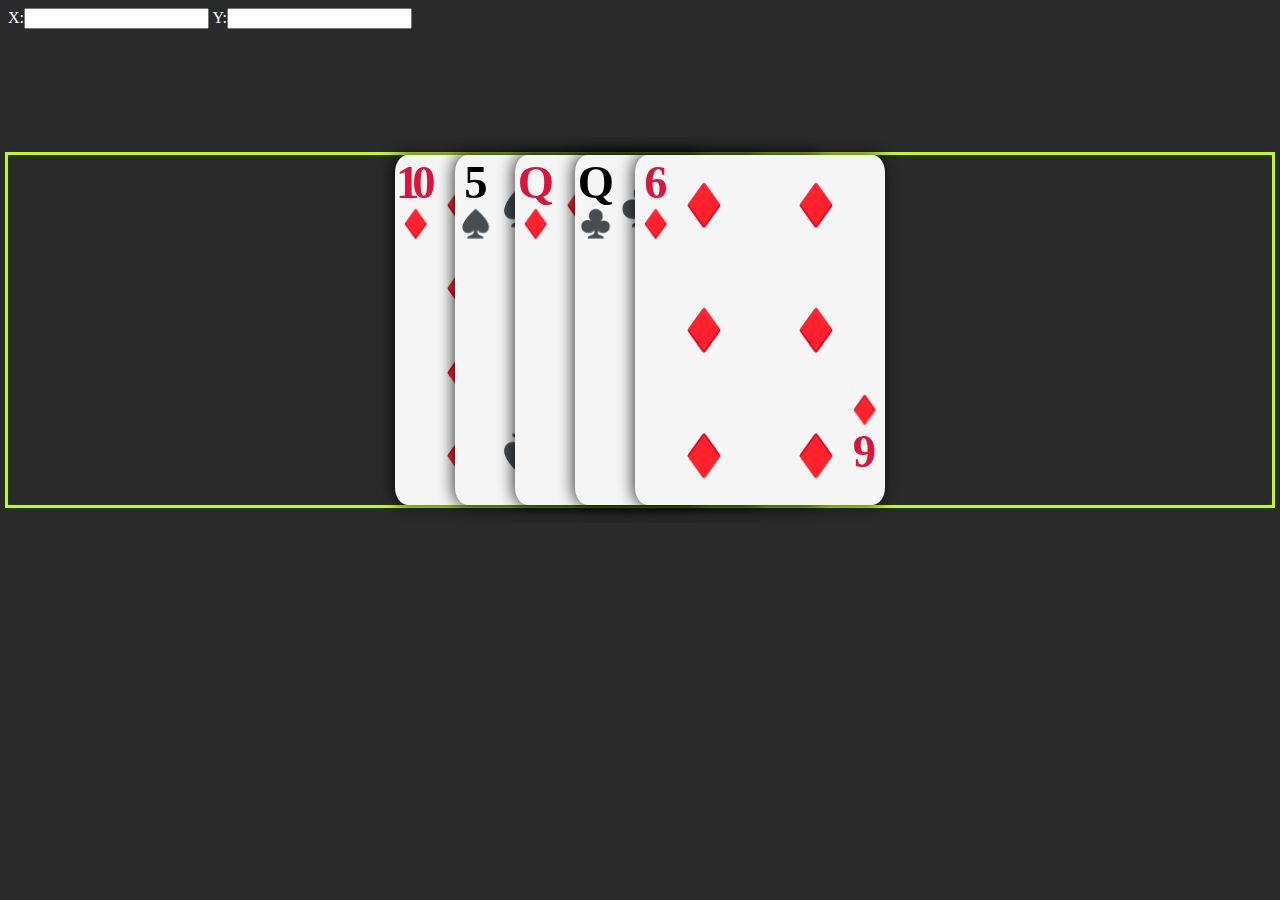
==== index.html @ f17bc117 "Update index.html" ====
<!DOCTYPE html>
<html lang="en">
<head>
    <meta charset="UTF-8">
    <meta name="viewport" content="width=device-width, initial-scale=1.0">
    <title>♠️♣️CARDS♥️♦️</title>
</head>
    X:<input type="text" id="x">  Y:<input type="text" id="y">
    <div id="game" style="user-select: none;">
        <div class="outer-card draggable prototype">
            <div class="inner-card flippable">
                <div class="front-face">
                    <span class="number top">A</span>
                    <span class="suit top"></span>
                    <span class="card-display">
                        <span class="column left"></span>
                        <span class="column middle"></span>
                        <span class="column right"></span>
                    </span>
                    <span class="suit bot"></span>
                    <span class="number bot">A</span>
                </div>
                <div class="back-face">
                    <span class="card-back-display">CARD</span>
                </div>
            </div>
        </div>
        <div class="hand"></div>
    </div>
<script type="text/javascript">
    var game = document.getElementById('game');
    const protoSuit = document.createElement('span');
    protoSuit.classList.add('suit');
    const protoCard = game.querySelector('.outer-card'); //GET THE PROTOTYPE ELEMENT
    const cardData = {
        numbers : ['A','2','3','4','5','6','7','8','9','10','J','Q','K'],
        suits : ['♠️','♣️','♥️','♦️'],
        get randomNumber(){
            return getRandomFromArr(this.numbers);
        },
        get randomSuit(){
            return getRandomFromArr(this.suits);
        },
    };
    function Card(suit, number){
        this.suit = suit; this.number = number;
    }
    function createCard(number = cardData.randomNumber, suit = cardData.randomSuit){
        let clone = protoCard.cloneNode(true);
        clone.classList.remove('prototype');
        clone._number_ = number;
        clone._suit_ = suit;
        clone._cardDisplay_= clone.querySelector('.card-display');
        clone._cardCanvases_=clone.querySelectorAll('.card-canvas'); //FLIP USING CSS
        let leftCol = clone._cardDisplay_.querySelector('.column.left');
        let midCol = clone._cardDisplay_.querySelector('.column.middle');
        let rightCol = clone._cardDisplay_.querySelector('.column.right');
        //CREATE SUIT OBJECT BASE ON NUMBERS HERE
        let appendSuits=(l,m,r)=>{//ADD SUIT TO COLUMNS
            for(let i=0; i<l; i++){
                leftCol.appendChild(protoSuit.cloneNode());
            }
            for(let i=0; i<m; i++){
                midCol.appendChild(protoSuit.cloneNode());
            }
            for(let i=0; i<r; i++){
                rightCol.appendChild(protoSuit.cloneNode());
            }
            rotateBotSuits();
        }
        let rotateBotSuits=()=>{
            [leftCol, midCol, rightCol].forEach(innerArr=>{
                let botHalfCount = Math.floor(innerArr.children.length/2);
                let slicePos = innerArr.children.length - botHalfCount;
                let botHalf = [...innerArr.children].slice(slicePos);
                [...botHalf].forEach(suit=>{suit.style.transform = 'rotate(180deg)'});
            });
        }
        let hideSuit=(col, index)=>{
            col.children[index].style.visibility ='hidden';
        }
        switch (clone._number_){
            case 'A':appendSuits(0,1,0);break;
            case '2':appendSuits(0,2,0);break;
            case '3':appendSuits(0,3,0);break;
            case '4':appendSuits(2,0,2);break;
            case '5':appendSuits(2,1,2);break;
            case '6':appendSuits(3,0,3);break;
            case '7':appendSuits(3,2,3); hideSuit(midCol, 1); break;
            case '8':appendSuits(3,2,3);break;
            case '9':appendSuits(4,1,4);break;
            case '10':appendSuits(4,2,4);break;
            case 'J': case 'Q': case 'K':
                appendSuits(2,0,2);
                hideSuit(leftCol, 1);
                hideSuit(rightCol, 0);
                break;
        }
        [...clone.querySelectorAll('.number')].forEach(element=>{element.innerHTML = number;});
        [...clone.querySelectorAll('.suit')].forEach(element=>{element.innerHTML = suit;});

        clone.style.color = ['♥️','♦️'].includes(clone._suit_) ? 'crimson' : 'black';
        
        return clone;
    }
    
    //WHEN PAGE FINISH LOADING //PROBABLY WANT TO USE DEFERED ON THE SCRIPT INSTEAD

    window.onload = function(){
       for(let i =0; i<5; i++){
             let hand = game.querySelector('.hand');//TEST
             hand.appendChild(createCard()); //TEST
            //game.appendChild(createCard());
       }
        //game.appendChild(createCard());
       getDraggables();
    };
    //
    //UTIL
    //
    let draggables = [];
    function getDraggables(){
        draggables = document.querySelectorAll('.draggable');
        [...draggables].forEach(element=>{
            element.addEventListener('mousedown', startDrag);
        });

        function startDrag(e){
            let dragTarget= e.target.closest('.draggable');
            // console.log([dragTarget, 'START DRAG']);
            dragTarget.style.position = 'absolute';
            game.appendChild(dragTarget);
            let posX;
            let posY;
            let updatePos = ()=>{
                posX = e.pageX-dragTarget.offsetWidth/2;
                posY = e.pageY-game.offsetHeight-dragTarget.offsetHeight+50; //50 is the select anim
                dragTarget.style.transform = `translate(${posX}px, ${posY}px)`;
            }
            updatePos(); 
            let onDrag = (e)=>{
                posX = e.pageX-dragTarget.offsetWidth/2; //250 //750
                posY = e.pageY-game.offsetHeight-dragTarget.offsetHeight+50; //50 is the select anim
                dragTarget.style.transform = `translate(${posX}px, ${posY}px)`;
                //debug
                let rect = dragTarget.getBoundingClientRect();
                document.getElementById('x').value = rect.left;
                document.getElementById('y').value = rect.top;
            }
            document.addEventListener('mousemove', onDrag);
            document.addEventListener('mouseup', e=>{
                // dragTarget.style.position = 'relative';
                document.removeEventListener('mousemove', onDrag)
           });
        }
    }
    function getRandomFromArr(arr){
        let i = Math.floor(Math.random() * arr.length);
        return arr[i];
    }

</script>
<style>
    :root{/*dark theme*/
        background-color: rgb(42, 42, 42);
        color: azure;
    }
    .suit{/*CONSISTENT EMOJI FONT FOR ALL PLATFORMS?*/
        font-family: "Segoe UI Emoji";
    }
    #game .hand{
        outline: rgb(189, 255, 8) 3px solid;
        display: flex;
        justify-content: center;
        box-sizing:border-box;
        height: 350px;
        margin-top: 10%;/*HAND AT THE BOTTOM*/
    }
    /* .outer-card{/*DEBUG*/
       /* background-color:rgb(64, 0, 255); */
    /*} */
    #game .hand .outer-card:not(:active){
        /*FOR CARD HAND EFFECT*/
        margin-right: -95px;
        margin-left: -95px;
    }
    #game .outer-card:hover{ /*ON MOUSE HOVER SELECT PULL OUT CARD*/
        margin-top: -50px;
    }
    #game .flippable:active{ /*ON MOUSE DOWN FLIPPING CARD ANIMATION*/
        transform: rotateY(180deg);
        z-index: 5;
        margin: 0px;
    }
    .front-face, .back-face{
        width:inherit;
        height:inherit;
        position: absolute;/*MAKES POSITION STAYS IN PLACE*/
        backface-visibility: hidden;
        text-align: center;
        border-radius: 5%;
        perspective: 4000px; /*DETERMINES FORESHORTENING*/
        box-sizing: border-box; /*MAKES BORDER STARTS IN BOX, RATHER OUTSIDE BOX*/
        border-radius: 5%;
        box-shadow:-2px 0px 15px rgba(0, 0, 0, 0.741);
    }
    #game .outer-card{
        /*ANIMATION*/
        transition: margin-top 0.3s; /*non-flips*/
        /*CARD SIZE*/
        width:250px;
        height:350px;
    }
    #game .inner-card{/*inner*/
        /*ANIMATION*/
        transition: transform 0.5s; /*flips*/
        position: relative;
        transform-style: preserve-3d;

        width: inherit;
        height: inherit;
    }
    #game .inner-card>.back-face{/*STYLES FOR CARD BACK*/
        transform: rotateY(180deg);
        
        border: 15px solid whitesmoke;
        background-color: whitesmoke;
        display: flex;
        justify-content: center;
        align-items: center;
    }
    #game .inner-card>.back-face .card-back-display{
        background-color: rgb(34, 48, 118);
        color: whitesmoke;
        height: 100%;
        width: 100%;
        border-radius: 5%;
        
    }
    #game .inner-card>.front-face{
        background-color: whitesmoke;
        display: grid;
        grid-template-rows: repeat(3, 1fr) repeat(2, 3.5fr) repeat(3, 1fr);
        grid-template-columns: 1fr 4fr 1fr;
        text-align: center;
    }
    #game .inner-card .card-display{
        width: 100%;
        height: 100%;
        grid-row: 2/8;
        grid-column: 2/3;
        /*background-color: rgba(137, 43, 226, 0.201); DEBUG*/
        justify-content: center;
        display: flex;
        flex-direction: row;
        grid-template-rows: repeat(8, 1fr);
        grid-template-columns: repeat(3, 1fr);
    }
    #game .inner-card .card-display .column{/*PARENT OF MIDDLE SUIT*/
        flex: 1; /*keep column size equal*/
        display: flex; /*suits are flex items*/
        flex-direction: column;
        align-items: center;
        justify-content: center; /*PUT CHILD ELEMENT IN VERTICAL CENTER*/
        /*width: 0px; NO CLUE WHY, STOPS ROTATED SUITS FROM BREAKING*/
        /*white-space: nowrap;/*NOT NEEDED, ONLY ONE LETTER*/
        /*text-align: center; /*NOT NEEDED, DOESN'T WORK FOR INITIAL SPACING*/
        /* outline:rgb(0, 139, 35) 3px solid; */
    }
    #game .inner-card .card-display .column .suit{/*DISPLAYED MIDDLE SUITS*/
        position: relative;
        flex : 0 !important;
        display: block;
        margin: auto;
        font-size : 30pt; /*SUIT SIZE*/
        /* MANUALLY SET KEEP SUIT CENTERED, WILL BREAK IF FONT-SIZE CHANGED
        ** NOT PIXEL PERFECT, BUT GOOD ENOUGH 
        ** NO WAY TO CENTER TEXT WITH ANCHOR IN MIDDLE OF LETTER
        ** CAN TRY USING CANVASCONTEXT.MEASURETEXT() 
        */
        /*margin-left: -.165em;*/ 
    }
    #game .inner-card .card-display .column:not(.middle) :first-child{
        margin-top: 0%;
    }
    #game .inner-card .card-display .column:not(.middle) :last-child{
        margin-bottom: 0%;
    }
    #game .inner-card .suit.mid{
        /* outline:rgb(0, 139, 35) 3px solid; */
        width: 100%;
        height: 100%;
    }
    #game .inner-card .suit.top{
        font-size : 20pt;
        transform: rotate(0deg);
        grid-row: 3/4;
        grid-column: 1/2;
    }
    #game .inner-card .suit.bot{
        font-size : 20pt;
        transform: rotateX(180deg);
        grid-row: 5/6;
        grid-column: 3/4;
    }
    #game .inner-card .number{
        width: 100%;
        height: 100%;
        text-align: center;
        letter-spacing:-.15em;
        font-size : 35pt;
        font-weight: bold;
        display: block;
        /* outline:rgb(139, 2, 0) 3px solid;  */
    }
    #game .inner-card .number.top{
        transform: rotate(0deg);
        grid-row: 1/3;
        grid-column: 1/2;
        margin-left:-0.075em;
    }
    #game .inner-card .number.bot{
        transform: rotate(180deg);
        grid-row: 6/8;
        grid-column: 3/4;
        margin-left:0.075em;
    }
    #game .prototype{
        display: none !important;
    }
    /*#game .card :nth-child(even){
        background-color: rgb(236, 140, 22);
    }*/
</style>
</html>
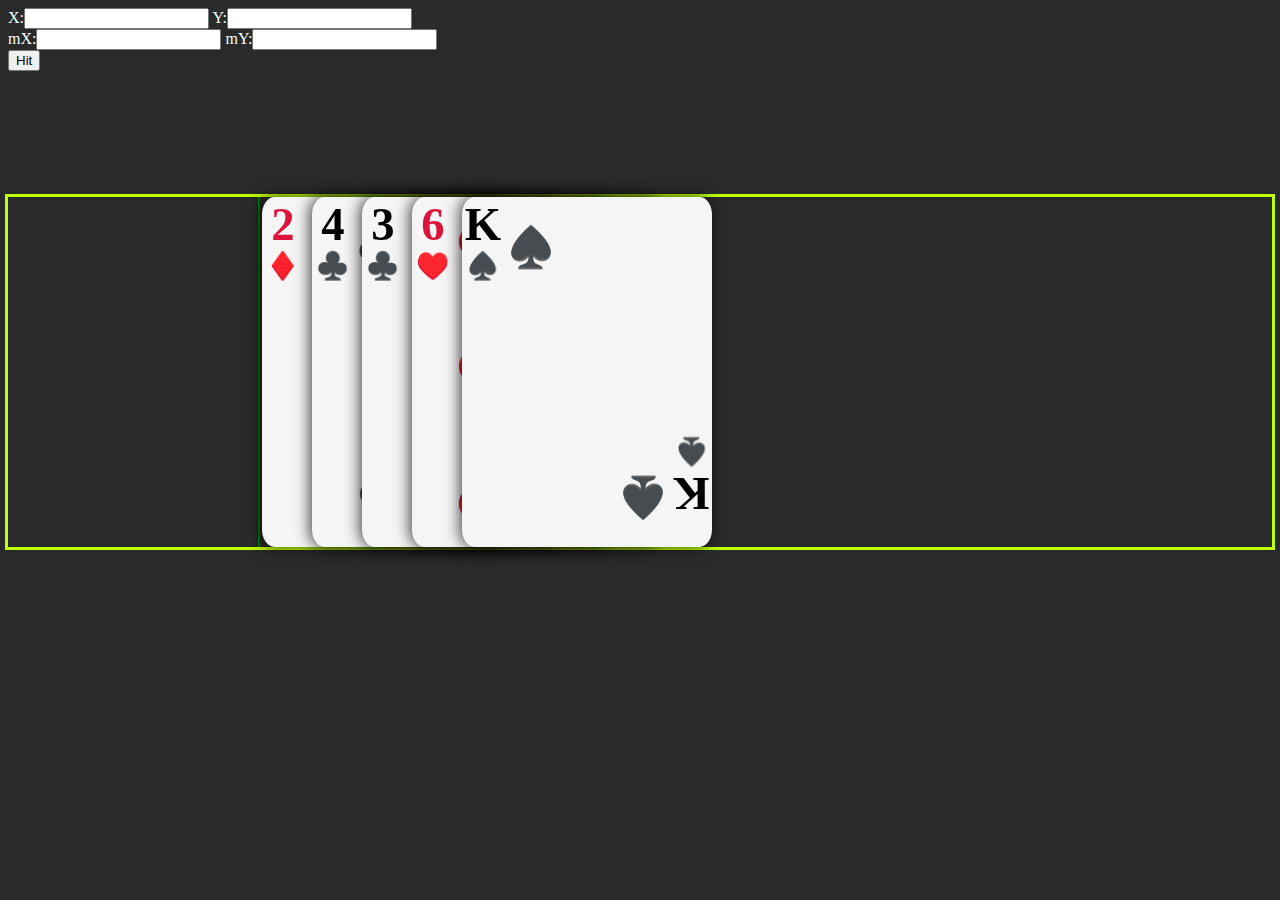
==== commit 171cdc25: "Update index.html" ====
--- a/index.html
+++ b/index.html
@@ -5,28 +5,40 @@
     <meta name="viewport" content="width=device-width, initial-scale=1.0">
     <title>♠️♣️CARDS♥️♦️</title>
 </head>
-    X:<input type="text" id="x">  Y:<input type="text" id="y">
-    <div id="game" style="user-select: none;">
-        <div class="outer-card draggable prototype">
-            <div class="inner-card flippable">
-                <div class="front-face">
-                    <span class="number top">A</span>
-                    <span class="suit top"></span>
-                    <span class="card-display">
-                        <span class="column left"></span>
-                        <span class="column middle"></span>
-                        <span class="column right"></span>
-                    </span>
-                    <span class="suit bot"></span>
-                    <span class="number bot">A</span>
-                </div>
-                <div class="back-face">
-                    <span class="card-back-display">CARD</span>
-                </div>
+    X:<input type="text" id="x">  Y:<input type="text" id="y"> <br>
+    mX:<input type="text" id="mx">  mY:<input type="text" id="my"> <br>
+    <button type="button" onmousedown="popCardFromDeck()">Hit</button>
+    <div id="game" style="user-select: NONE;">
+            <div class="outer-card draggable prototype" lock="false">
+                <div class="inner-card flippable">
+                    <div class="front-face">
+                        <span class="number top">A</span>
+                        <span class="suit top"></span>
+                        <span class="card-display">
+                            <span class="column left"></span>
+                            <span class="column MIDDLE"></span>
+                            <span class="column right"></span>
+                        </span><!--end card-display-->
+                        <span class="suit bot"></span>
+                        <span class="number bot">A</span>
+                    </div><!--end front-face-->
+                    <div class="back-face">
+                        <span class="card-back-display">CARD</span>
+                    </div><!--end back-face-->
+                </div><!--end inner-card-->
+            </div><!--end outer-card-->
+        <div class="hand slot" capacity=-1 lock=false id="player-hand">
+            <div class="slot-start draggable" lock="true" style=
+                "width: 250px;
+                height: 350px;
+                margin-right: 0px;
+                outline: green solid 2px;
+                visibility: visible;
+                display: inline-block;
+                "> <!--for inserting left most card-->
             </div>
         </div>
-        <div class="hand"></div>
-    </div>
+    </div><!--end #game-->
 <script type="text/javascript">
     var game = document.getElementById('game');
     const protoSuit = document.createElement('span');
@@ -35,16 +47,10 @@
     const cardData = {
         numbers : ['A','2','3','4','5','6','7','8','9','10','J','Q','K'],
         suits : ['♠️','♣️','♥️','♦️'],
-        get randomNumber(){
-            return getRandomFromArr(this.numbers);
-        },
-        get randomSuit(){
-            return getRandomFromArr(this.suits);
-        },
+        get randomNumber(){return getRandomFromArr(this.numbers);},
+        get randomSuit(){return getRandomFromArr(this.suits);},
     };
-    function Card(suit, number){
-        this.suit = suit; this.number = number;
-    }
+    function Card(suit, number){this.suit = suit; this.number = number;}
     function createCard(number = cardData.randomNumber, suit = cardData.randomSuit){
         let clone = protoCard.cloneNode(true);
         clone.classList.remove('prototype');
@@ -53,19 +59,13 @@
         clone._cardDisplay_= clone.querySelector('.card-display');
         clone._cardCanvases_=clone.querySelectorAll('.card-canvas'); //FLIP USING CSS
         let leftCol = clone._cardDisplay_.querySelector('.column.left');
-        let midCol = clone._cardDisplay_.querySelector('.column.middle');
+        let midCol = clone._cardDisplay_.querySelector('.column.MIDDLE');
         let rightCol = clone._cardDisplay_.querySelector('.column.right');
         //CREATE SUIT OBJECT BASE ON NUMBERS HERE
         let appendSuits=(l,m,r)=>{//ADD SUIT TO COLUMNS
-            for(let i=0; i<l; i++){
-                leftCol.appendChild(protoSuit.cloneNode());
-            }
-            for(let i=0; i<m; i++){
-                midCol.appendChild(protoSuit.cloneNode());
-            }
-            for(let i=0; i<r; i++){
-                rightCol.appendChild(protoSuit.cloneNode());
-            }
+            for(let i=0; i<l; i++){leftCol.appendChild(protoSuit.cloneNode());}
+            for(let i=0; i<m; i++){midCol.appendChild(protoSuit.cloneNode());}
+            for(let i=0; i<r; i++){rightCol.appendChild(protoSuit.cloneNode());}
             rotateBotSuits();
         }
         let rotateBotSuits=()=>{
@@ -98,14 +98,43 @@
         }
         [...clone.querySelectorAll('.number')].forEach(element=>{element.innerHTML = number;});
         [...clone.querySelectorAll('.suit')].forEach(element=>{element.innerHTML = suit;});
-
         clone.style.color = ['♥️','♦️'].includes(clone._suit_) ? 'crimson' : 'black';
-        
         return clone;
     }
-    
+    function popCardFromDeck(){//TEST
+        //testing for now
+       let newCard = createCard();
+       game.appendChild(newCard);
+       newCard.style.left = '1400px';
+       newCard.style.top = '0px';
+       newCard.style.position='fixed';
+       newCard.style.transition='left 1s, top 1s, margin 1s';
+
+       //GETTING OFFSET HERE
+       var hand = document.getElementById('player-hand');
+       var lastChildRect = [...hand.children].pop().getBoundingClientRect();
+
+       //TARGET
+       var xOffset = lastChildRect.right - 200; //MAGIC NUMBER FROM CSS
+       var yOffset = lastChildRect.top;
+
+       //GO TO TARGET AFTER TIMEOUT
+       setTimeout(()=>{
+        newCard.style.left = `${xOffset}px`;
+        newCard.style.top = `${yOffset}px`;
+       },1);
+
+      //use transistion end instead
+      //APPEND and reset values
+        setTimeout(()=>{
+            console.log('frame called');
+            hand.appendChild(newCard)
+            newCard.style.left = `${0}px`;
+            newCard.style.top = `${0}px`;
+            newCard.style.position='relative';
+        },1000);
+    }
     //WHEN PAGE FINISH LOADING //PROBABLY WANT TO USE DEFERED ON THE SCRIPT INSTEAD
-
     window.onload = function(){
        for(let i =0; i<5; i++){
              let hand = game.querySelector('.hand');//TEST
@@ -114,51 +143,211 @@
        }
         //game.appendChild(createCard());
        getDraggables();
+       getSlots();
     };
+    //
+    //CARD DRAGGABLE LOGIC
+    //
+    //TODO: CLEAN UP CODE
+    //startRightSibling and hoverRightSibling can be one
+    //repitition in end transition
+    //fix bug where startRightSibling margin is called when appending to right most
+    //use enum state
+    var draggables = [];
+    function getDraggables(){//TODO RENAME, AND SPLIT SETTING LOGIC
+        draggables = document.querySelectorAll('.draggable');
+        [...draggables].forEach(element=>{element.addEventListener('mousedown', startDrag)});
+        function startDrag(startEvent){ //MOUSE DOWN EVENT
+            const DRAG_TARGET = startEvent.target.closest('.draggable');
+            if(DRAG_TARGET.getAttribute('lock') === "true") return; //IF LOCKED RETURN
+            if(game.getAttribute('transitioning') === "true") return; //OPTIONAL
+
+            let _startSlot = startEvent.target.closest('.slot');
+            if(!_startSlot) return; //THIS ALSO PREVENT SPAM CLICK
+
+            //let dragStartTargetRightSibling = getNeighborElementsInParent(DRAG_TARGET, _startSlot).rightNextdoor;
+            
+
+            ///////////////////////////////////////////////////////////
+            //set game attribute, remove dragging class, set transition
+            game.setAttribute('drag-active', true);
+            DRAG_TARGET.classList.add('dragging');
+            DRAG_TARGET.style.transition = 'left 0s, top 0s, margin 1s';
+            ///////////////////////////////////////////////////////////
+
+            const DRAG_START = {//remember origin, child index
+                MOUSE_POS: {x: startEvent.pageX, y: startEvent.pageY},
+                POS: {x: DRAG_TARGET.getBoundingClientRect().x, y: DRAG_TARGET.getBoundingClientRect().y},
+                INDEX: [..._startSlot.children].indexOf(DRAG_TARGET),
+                SLOT: _startSlot,
+                startRightSibling: getNeighborElementsInParent(DRAG_TARGET, _startSlot).rightNextdoor
+            };
+            //BREAKS TRANSITION , SINCE THEY ARE GETTING BOUNDING BOX IN MID TRANSITION
+            // if(DRAG_START.startRightSibling){ 
+            //     DRAG_START.startRightSibling.style.transition = 'left 0s, top 0s, margin 0s';
+            //     DRAG_START.startRightSibling.style.marginLeft = '50px';
+            //     //RESET ON RELEASE
+            // }
+            DRAG_TARGET.style.marginLeft = '0px';
+            document.addEventListener('mousemove', onDrag);
+            document.addEventListener('mouseup', releaseDrag);
+            DRAG_TARGET.style.position = 'fixed';
+            game.appendChild(DRAG_TARGET);
+            requestAnimationFrame(()=>{onDrag(startEvent)});
+            function onDrag(event){
+                let _mousePosDelta = {
+                    x: event.pageX - DRAG_START.MOUSE_POS.x, 
+                    y: event.pageY - DRAG_START.MOUSE_POS.y
+                }
+                let followPos = {
+                    x: DRAG_START.POS.x + _mousePosDelta.x,
+                    y: DRAG_START.POS.y + _mousePosDelta.y
+                };
+                //follow mouse
+                DRAG_TARGET.style.left = `${followPos.x}px`;
+                DRAG_TARGET.style.top = `${followPos.y}px`;
+                
+                //OPTIONAL, BLOCKS GAME TO BE ABLE TO START ANOTHER TRANSITION, USE IF BUGGY
+                if(followPos.x!==DRAG_START.POS.x||followPos.y!==DRAG_START.POS.y)
+                    game.setAttribute('transitioning', true);
+                else {game.setAttribute('transitioning', false);}
+            } 
+            function releaseDrag(releaseEvent){
+                const RELEASE_STATE = {LEFT_MOST: 0, MIDDLE: 1, RIGHT_MOST: 2, NONE: 3};
+
+                //BREAKS TRANSITION , SINCE THEY ARE GETTING BOUNDING BOX IN MID TRANSITION
+                // DRAG_START.startRightSibling.style.transition = 'left 0s, top 0s, margin 1s';
+                // DRAG_START.startRightSibling.style.marginLeft = '0px'
+
+                ///////////////////////////////////////////////////////////
+                //set game attribute, remove dragging class, set transition
+                game.setAttribute('drag-active', false);//FOR CSS TO USE THE RIGHT STYLES
+                DRAG_TARGET.classList.remove('dragging'); 
+                DRAG_TARGET.style.transition = 'left 1s, top 1s, margin 1s';
+                ///////////////////////////////////////////////////////////
+
+                document.removeEventListener('mousemove', onDrag);
+                let _activeSlot = game.querySelector('.active-slot') ?? DRAG_START.SLOT;
+                const ACTIVE_SLOT = {
+                    SLOT: _activeSlot,
+                    HOVERED_SIBLING :  _activeSlot ? _activeSlot.querySelector('.draggable:hover:not(.dragging)'): null,
+                    LEFT_MOST_SIBLING: _activeSlot ? [..._activeSlot.children][0] : null,
+                    RIGHT_MOST_SIBLING: _activeSlot ? [..._activeSlot.children].pop() : null,
+                }
+                //MOVE TO UTIL TODO
+                function isSlotStart(element){return element && element.classList.contains('slot-start');}
+                let releaseState = (()=>{ //Immediate Invoke, get releaseState
+                    if(!ACTIVE_SLOT.SLOT) return RELEASE_STATE.NONE;
+                    if(ACTIVE_SLOT.HOVERED_SIBLING && ACTIVE_SLOT.HOVERED_SIBLING === ACTIVE_SLOT.LEFT_MOST_SIBLING) return RELEASE_STATE.LEFT_MOST;
+                    if(ACTIVE_SLOT.HOVERED_SIBLING && ACTIVE_SLOT.HOVERED_SIBLING !== ACTIVE_SLOT.RIGHT_MOST_SIBLING) return RELEASE_STATE.MIDDLE;
+                    return RELEASE_STATE.RIGHT_MOST;
+                })();//Immediate Invoke ENDS
+                let _targetPos = {}; //ENDING POSITION
+                switch (releaseState){ //BREAKS TRANSITION , SINCE THEY ARE GETTING BOUNDING BOX IN MID TRANSITION
+                    case RELEASE_STATE.NONE:
+                        _targetPos = {
+                            x: DRAG_START.POS.x, 
+                            y: DRAG_START.POS.y, 
+                            rightSibling: [...DRAG_START.SLOT.children][DRAG_START.INDEX],
+                            leftSibling: [...DRAG_START.SLOT.children][DRAG_START.INDEX-1]
+                        };
+                    break;
+                    case RELEASE_STATE.LEFT_MOST:
+                        var targetRect = ACTIVE_SLOT.HOVERED_SIBLING.getBoundingClientRect();
+                        _targetPos = {
+                            x: targetRect.right + 3,
+                            y: ACTIVE_SLOT.SLOT.getBoundingClientRect().top,
+                            rightSibling: getNeighborElementsInParent(ACTIVE_SLOT.HOVERED_SIBLING, ACTIVE_SLOT.SLOT).rightNextdoor,
+                            leftSibling: ACTIVE_SLOT.HOVERED_SIBLING
+                        };
+                    break;
+                    case RELEASE_STATE.MIDDLE:
+                        var targetRect = ACTIVE_SLOT.HOVERED_SIBLING.getBoundingClientRect();
+                        _targetPos = {
+                            x: targetRect.left + 50,
+                            y: ACTIVE_SLOT.SLOT.getBoundingClientRect().top,
+                            rightSibling : getNeighborElementsInParent(ACTIVE_SLOT.HOVERED_SIBLING, ACTIVE_SLOT.SLOT).rightNextdoor,
+                            leftSibling : ACTIVE_SLOT.HOVERED_SIBLING
+                        };
+                    break;
+                    case RELEASE_STATE.RIGHT_MOST:
+                        var targetRect = ACTIVE_SLOT.RIGHT_MOST_SIBLING.getBoundingClientRect();
+                        _targetPos = {
+                            x: targetRect.left + 50,  
+                            y: ACTIVE_SLOT.SLOT.getBoundingClientRect().top,
+                            rightSibling : getNeighborElementsInParent(ACTIVE_SLOT.RIGHT_MOST_SIBLING, ACTIVE_SLOT.SLOT).rightNextdoor,
+                            leftSibling : ACTIVE_SLOT.RIGHT_MOST_SIBLING
+                        };
+                    break;
+                } const TARGET_POS = _targetPos;
+                //TODO: get value from css? apply + or - 50px
+                //1s being the standard anim speed
+                //OFFSET TARGETPOS.LEFTSIBLING'S MARGIN TO MAKE SPACE FOR CARD
+                //TARGET_POS.leftSibling !== ACTIVE_SLOT.HOVERED_SIBLING){//not left most
+                if(TARGET_POS.leftSibling && TARGET_POS.leftSibling !== ACTIVE_SLOT.LEFT_MOST_SIBLING){
+                    TARGET_POS.leftSibling.marginRight = '-200px';
+                }
+                //APPLY MARGIN LEFT TO TARGET_POS.rightSibling TO MAKE SPACE FOR CARD
+                if(TARGET_POS.rightSibling) TARGET_POS.rightSibling.style.marginLeft = '50px';
+                
+                //FROM starting GO TO TARGET POSITION
+                setTimeout(()=>{ //MOVE TO OFFSET THEN BACK TO 0
+                    DRAG_TARGET.style.left =`${TARGET_POS.x}px`; 
+                    DRAG_TARGET.style.top = `${TARGET_POS.y}px`;
+                },1);
+                
+                document.removeEventListener('mouseup', releaseDrag);
+                //DRAG_TARGET.addEventListener('transitionend', event=>{endTransistion(event)});
+                //Using timeout instead of event because event is buggy with spam clicks;
+                requestAnimationFrame(()=>{setTimeout(endTransistion, 1000)});
+                function endTransistion(){//event = null
+                    //if(event.propertyName !== 'left') return;
+                    ACTIVE_SLOT.SLOT.insertBefore(DRAG_TARGET, TARGET_POS.rightSibling);
+                    DRAG_TARGET.style.position = 'relative';
+                    DRAG_TARGET.style.left =`${0}px`; 
+                    DRAG_TARGET.style.top = `${0}px`;
+                    setTimeout(()=>{game.setAttribute('transitioning', false)},1);
+                    //Reset Sibling margins
+                    if(TARGET_POS.rightSibling){
+                        TARGET_POS.rightSibling.style.transition = 'margin 0s';
+                        TARGET_POS.rightSibling.style.marginLeft = '0px';
+                        setTimeout(()=>{TARGET_POS.rightSibling.style.transition = 'margin 1s'},1);
+                    }
+                    if(TARGET_POS.leftSibling){
+                        TARGET_POS.leftSibling.style.transition = 'margin 0s';
+                        TARGET_POS.leftSibling.style.marginLeft = '0px';
+                        setTimeout(()=>{TARGET_POS.leftSibling.style.transition = 'margin 1s'},1);
+                    }
+                } //END endTransistion
+            }//END releaseDrag
+        }//END startDrag
+    }//END getDraggable
+    
+    var slots = [];
+    function getSlots(){//TODO RENAME, AND SPLIT SETTING LOGIC
+        slots = document.querySelectorAll('.slot');
+        [...slots].forEach(slot=>{slot.addEventListener('mouseenter', mouseEnter)});
+        function mouseEnter(e){
+            let curSlot = e.target;
+            curSlot.classList.add('active-slot');
+            curSlot.addEventListener('mouseleave', mouseleave);
+            function mouseleave(e){
+                curSlot.classList.remove('active-slot');
+            }
+        }
+    }
     //
     //UTIL
     //
-    let draggables = [];
-    function getDraggables(){
-        draggables = document.querySelectorAll('.draggable');
-        [...draggables].forEach(element=>{
-            element.addEventListener('mousedown', startDrag);
-        });
-
-        function startDrag(e){
-            let dragTarget= e.target.closest('.draggable');
-            // console.log([dragTarget, 'START DRAG']);
-            dragTarget.style.position = 'absolute';
-            game.appendChild(dragTarget);
-            let posX;
-            let posY;
-            let updatePos = ()=>{
-                posX = e.pageX-dragTarget.offsetWidth/2;
-                posY = e.pageY-game.offsetHeight-dragTarget.offsetHeight+50; //50 is the select anim
-                dragTarget.style.transform = `translate(${posX}px, ${posY}px)`;
-            }
-            updatePos(); 
-            let onDrag = (e)=>{
-                posX = e.pageX-dragTarget.offsetWidth/2; //250 //750
-                posY = e.pageY-game.offsetHeight-dragTarget.offsetHeight+50; //50 is the select anim
-                dragTarget.style.transform = `translate(${posX}px, ${posY}px)`;
-                //debug
-                let rect = dragTarget.getBoundingClientRect();
-                document.getElementById('x').value = rect.left;
-                document.getElementById('y').value = rect.top;
-            }
-            document.addEventListener('mousemove', onDrag);
-            document.addEventListener('mouseup', e=>{
-                // dragTarget.style.position = 'relative';
-                document.removeEventListener('mousemove', onDrag)
-           });
-        }
+    function getNeighborElementsInParent(selfElement, parentElement){
+        let children = [...parentElement.children];
+        let selfIndex = children.indexOf(selfElement);
+        return {leftNextdoor: children[selfIndex-1], rightNextdoor: children[selfIndex+1]};
     }
     function getRandomFromArr(arr){
         let i = Math.floor(Math.random() * arr.length);
         return arr[i];
     }
-
 </script>
 <style>
     :root{/*dark theme*/
@@ -168,29 +357,73 @@
     .suit{/*CONSISTENT EMOJI FONT FOR ALL PLATFORMS?*/
         font-family: "Segoe UI Emoji";
     }
+    #game {
+        position: relative; /* basis for cards which are outside of #hand */
+        /*custom css properties*/
+        --card-width : 250px;
+        --card-height : 350px;
+
+        --select-card-y-offset : -50px;
+        --hand-card-x-offset : -200px;
+
+        --insert-split-distance: -100px;
+        --standard-duration: 1s;
+        --inner-transform-transition: transform 0.5s;
+        --inner-margin-top-transition: margin-top 0.3s;
+    }
     #game .hand{
         outline: rgb(189, 255, 8) 3px solid;
-        display: flex;
+        /* display: flex; */
         justify-content: center;
+        align-items: center;
+        align-content: center;
+        align-self: center;
+
         box-sizing:border-box;
-        height: 350px;
+        height: var(--card-height);
         margin-top: 10%;/*HAND AT THE BOTTOM*/
     }
     /* .outer-card{/*DEBUG*/
        /* background-color:rgb(64, 0, 255); */
     /*} */
-    #game .hand .outer-card:not(:active){
-        /*FOR CARD HAND EFFECT*/
-        margin-right: -95px;
-        margin-left: -95px;
-    }
-    #game .outer-card:hover{ /*ON MOUSE HOVER SELECT PULL OUT CARD*/
-        margin-top: -50px;
-    }
-    #game .flippable:active{ /*ON MOUSE DOWN FLIPPING CARD ANIMATION*/
-        transform: rotateY(180deg);
-        z-index: 5;
-        margin: 0px;
+    #game .outer-card{
+        /*CARD SIZE*/
+        width: var(--card-width); height: var(--card-height);
+        /*TRANSITIONS ARE HANDLED IN JS, THIS IS FOR INITIALIZATION*/
+        transition: left 1s, right 1s, margin 1s;
+        display: inline-block; /*TEST NEW HAND ALTERNATIVE*/
+        white-space: nowrap; /*KEEP CARDS ON THE SAME ROW*/
+    }
+    /*MOUSE WITHIN HAND, FACE UP FRONT, ELSE FACE UP BACK*/
+    /*#game .flippable:active{ /*ON MOUSE DOWN FLIPPING CARD ANIMATION*/
+        /*transform: rotateY(180deg) !important; /*FLIPS WHEN CARD IS DRAG OUT OF HAND*/
+    /*}*/
+    /*#game .dragging .inner-card{ //FLIP USING JS
+        transform: rotateY(180deg) !important;
+    }*/
+    #game .dragging{pointer-events: NONE !important;} /*READ MOUSE EVENT UNDER THE DRAGGABLE*/
+    #game[drag-active='true'] .hand .outer-card:hover{/*CARD IN HAND HOVER WHILE DRAG ACTIVE IS TRUE*/
+        margin-right: var(--insert-split-distance) !important;/* INSERTION ANIM */
+    } 
+    #game .hand .outer-card{/*CARD IN HAND, NOT BEING DRAGGED*/
+        margin-right: var(--hand-card-x-offset);/*FOR CARD HAND EFFECT*/
+    }
+    #game .outer-card:hover .inner-card{/*ON MOUSE HOVER, SELECT PULL OUT CARD //:not(:active)*/
+        transition: var(--inner-transform-transition), margin-top 0.3s !important;
+        margin-top: var(--select-card-y-offset) !important;
+    }
+    #game .outer-card:active .inner-card{/*ON MOUSE ACTIVE, SELECT PULL OUT CARD //:not(:active)*/
+        transition: var(--inner-transform-transition), margin-top 0s;
+        margin-top: var(--select-card-y-offset) !important;
+    }
+    
+    #game .inner-card{/*inner*/
+        /*ANIMATION*/
+        transition: var(--inner-transform-transition), var(--inner-margin-top-transition) !important; /*flips*/
+        position: relative;
+        transform-style: preserve-3d;
+        width: inherit;
+        height: inherit;
     }
     .front-face, .back-face{
         width:inherit;
@@ -204,25 +437,8 @@
         border-radius: 5%;
         box-shadow:-2px 0px 15px rgba(0, 0, 0, 0.741);
     }
-    #game .outer-card{
-        /*ANIMATION*/
-        transition: margin-top 0.3s; /*non-flips*/
-        /*CARD SIZE*/
-        width:250px;
-        height:350px;
-    }
-    #game .inner-card{/*inner*/
-        /*ANIMATION*/
-        transition: transform 0.5s; /*flips*/
-        position: relative;
-        transform-style: preserve-3d;
-
-        width: inherit;
-        height: inherit;
-    }
     #game .inner-card>.back-face{/*STYLES FOR CARD BACK*/
         transform: rotateY(180deg);
-        
         border: 15px solid whitesmoke;
         background-color: whitesmoke;
         display: flex;
@@ -235,7 +451,6 @@
         height: 100%;
         width: 100%;
         border-radius: 5%;
-        
     }
     #game .inner-card>.front-face{
         background-color: whitesmoke;
@@ -262,10 +477,6 @@
         flex-direction: column;
         align-items: center;
         justify-content: center; /*PUT CHILD ELEMENT IN VERTICAL CENTER*/
-        /*width: 0px; NO CLUE WHY, STOPS ROTATED SUITS FROM BREAKING*/
-        /*white-space: nowrap;/*NOT NEEDED, ONLY ONE LETTER*/
-        /*text-align: center; /*NOT NEEDED, DOESN'T WORK FOR INITIAL SPACING*/
-        /* outline:rgb(0, 139, 35) 3px solid; */
     }
     #game .inner-card .card-display .column .suit{/*DISPLAYED MIDDLE SUITS*/
         position: relative;
@@ -273,17 +484,11 @@
         display: block;
         margin: auto;
         font-size : 30pt; /*SUIT SIZE*/
-        /* MANUALLY SET KEEP SUIT CENTERED, WILL BREAK IF FONT-SIZE CHANGED
-        ** NOT PIXEL PERFECT, BUT GOOD ENOUGH 
-        ** NO WAY TO CENTER TEXT WITH ANCHOR IN MIDDLE OF LETTER
-        ** CAN TRY USING CANVASCONTEXT.MEASURETEXT() 
-        */
-        /*margin-left: -.165em;*/ 
-    }
-    #game .inner-card .card-display .column:not(.middle) :first-child{
+    }
+    #game .inner-card .card-display .column:not(.MIDDLE) :first-child{
         margin-top: 0%;
     }
-    #game .inner-card .card-display .column:not(.middle) :last-child{
+    #game .inner-card .card-display .column:not(.MIDDLE) :last-child{
         margin-bottom: 0%;
     }
     #game .inner-card .suit.mid{
@@ -326,10 +531,7 @@
         margin-left:0.075em;
     }
     #game .prototype{
-        display: none !important;
-    }
-    /*#game .card :nth-child(even){
-        background-color: rgb(236, 140, 22);
-    }*/
+        display: NONE !important;
+    }
 </style>
 </html>
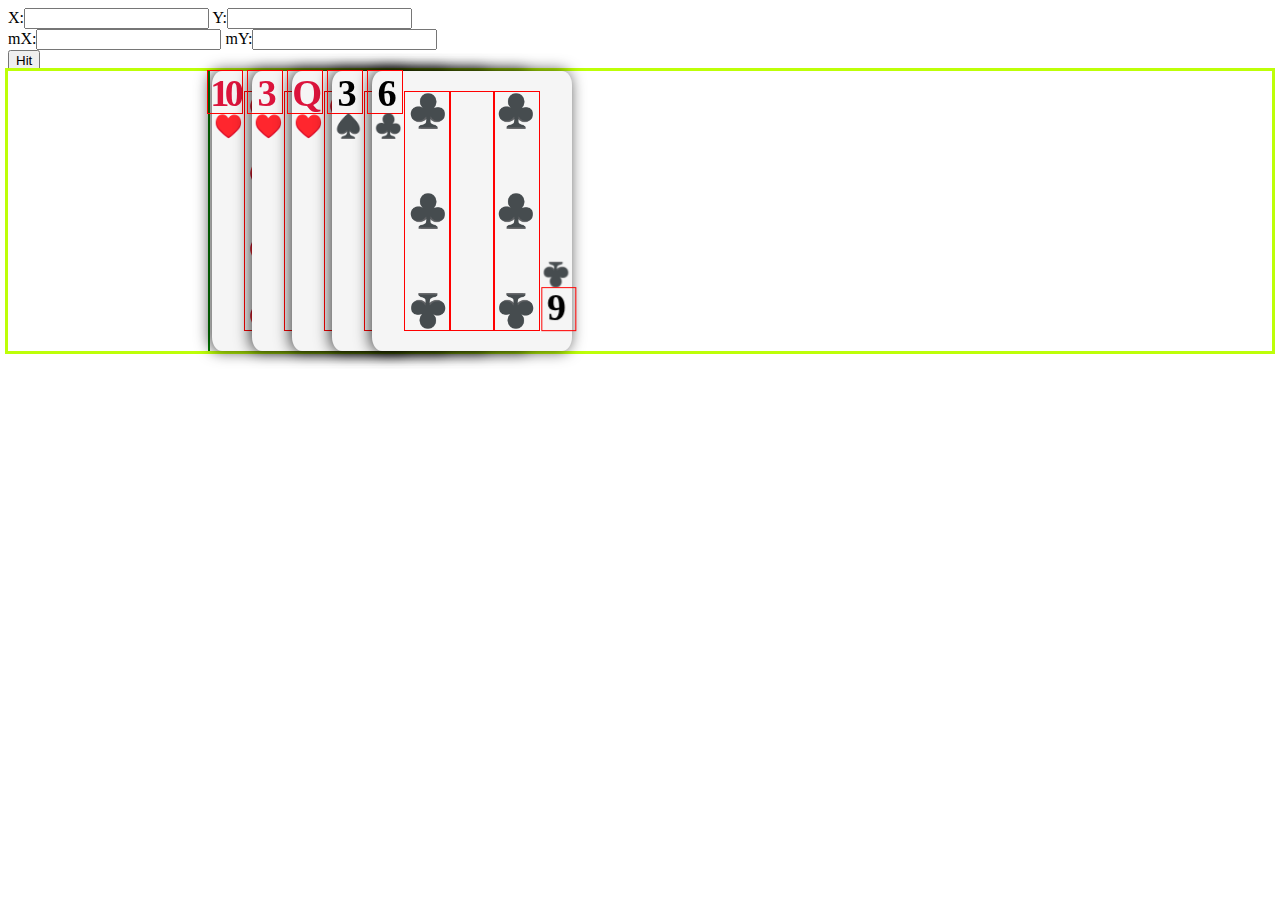
==== commit 215d096c: "get values from css" ====
--- a/index.html
+++ b/index.html
@@ -5,6 +5,8 @@
     <meta name="viewport" content="width=device-width, initial-scale=1.0">
     <title>♠️♣️CARDS♥️♦️</title>
 </head>
+<link rel="stylesheet" href="styles/dark-theme.css">
+<link rel="stylesheet" href="styles/playing-card.css"> <!--Link to playing-card.css-->
     X:<input type="text" id="x">  Y:<input type="text" id="y"> <br>
     mX:<input type="text" id="mx">  mY:<input type="text" id="my"> <br>
     <button type="button" onmousedown="popCardFromDeck()">Hit</button>
@@ -12,15 +14,15 @@
             <div class="outer-card draggable prototype" lock="false">
                 <div class="inner-card flippable">
                     <div class="front-face">
-                        <span class="number top">A</span>
-                        <span class="suit top"></span>
-                        <span class="card-display">
-                            <span class="column left"></span>
-                            <span class="column MIDDLE"></span>
-                            <span class="column right"></span>
-                        </span><!--end card-display-->
-                        <span class="suit bot"></span>
-                        <span class="number bot">A</span>
+                        <span class="number"CORNER='TOP'>A</span>
+                        <span class="suit"CORNER='TOP'></span>
+                        <span class="card-front-display">
+                            <span class="column"POS='LEFT'></span>
+                            <span class="column"POS='MIDDLE'></span>
+                            <span class="column"POS='RIGHT'></span>
+                        </span><!--end card-front-display-->
+                        <span class="suit"CORNER='BOT'></span>
+                        <span class="number"CORNER='BOT'>A</span>
                     </div><!--end front-face-->
                     <div class="back-face">
                         <span class="card-back-display">CARD</span>
@@ -28,510 +30,9 @@
                 </div><!--end inner-card-->
             </div><!--end outer-card-->
         <div class="hand slot" capacity=-1 lock=false id="player-hand">
-            <div class="slot-start draggable" lock="true" style=
-                "width: 250px;
-                height: 350px;
-                margin-right: 0px;
-                outline: green solid 2px;
-                visibility: visible;
-                display: inline-block;
-                "> <!--for inserting left most card-->
+            <div class="slot-start draggable" lock="true"> <!--for inserting left most card-->
             </div>
         </div>
     </div><!--end #game-->
-<script type="text/javascript">
-    var game = document.getElementById('game');
-    const protoSuit = document.createElement('span');
-    protoSuit.classList.add('suit');
-    const protoCard = game.querySelector('.outer-card'); //GET THE PROTOTYPE ELEMENT
-    const cardData = {
-        numbers : ['A','2','3','4','5','6','7','8','9','10','J','Q','K'],
-        suits : ['♠️','♣️','♥️','♦️'],
-        get randomNumber(){return getRandomFromArr(this.numbers);},
-        get randomSuit(){return getRandomFromArr(this.suits);},
-    };
-    function Card(suit, number){this.suit = suit; this.number = number;}
-    function createCard(number = cardData.randomNumber, suit = cardData.randomSuit){
-        let clone = protoCard.cloneNode(true);
-        clone.classList.remove('prototype');
-        clone._number_ = number;
-        clone._suit_ = suit;
-        clone._cardDisplay_= clone.querySelector('.card-display');
-        clone._cardCanvases_=clone.querySelectorAll('.card-canvas'); //FLIP USING CSS
-        let leftCol = clone._cardDisplay_.querySelector('.column.left');
-        let midCol = clone._cardDisplay_.querySelector('.column.MIDDLE');
-        let rightCol = clone._cardDisplay_.querySelector('.column.right');
-        //CREATE SUIT OBJECT BASE ON NUMBERS HERE
-        let appendSuits=(l,m,r)=>{//ADD SUIT TO COLUMNS
-            for(let i=0; i<l; i++){leftCol.appendChild(protoSuit.cloneNode());}
-            for(let i=0; i<m; i++){midCol.appendChild(protoSuit.cloneNode());}
-            for(let i=0; i<r; i++){rightCol.appendChild(protoSuit.cloneNode());}
-            rotateBotSuits();
-        }
-        let rotateBotSuits=()=>{
-            [leftCol, midCol, rightCol].forEach(innerArr=>{
-                let botHalfCount = Math.floor(innerArr.children.length/2);
-                let slicePos = innerArr.children.length - botHalfCount;
-                let botHalf = [...innerArr.children].slice(slicePos);
-                [...botHalf].forEach(suit=>{suit.style.transform = 'rotate(180deg)'});
-            });
-        }
-        let hideSuit=(col, index)=>{
-            col.children[index].style.visibility ='hidden';
-        }
-        switch (clone._number_){
-            case 'A':appendSuits(0,1,0);break;
-            case '2':appendSuits(0,2,0);break;
-            case '3':appendSuits(0,3,0);break;
-            case '4':appendSuits(2,0,2);break;
-            case '5':appendSuits(2,1,2);break;
-            case '6':appendSuits(3,0,3);break;
-            case '7':appendSuits(3,2,3); hideSuit(midCol, 1); break;
-            case '8':appendSuits(3,2,3);break;
-            case '9':appendSuits(4,1,4);break;
-            case '10':appendSuits(4,2,4);break;
-            case 'J': case 'Q': case 'K':
-                appendSuits(2,0,2);
-                hideSuit(leftCol, 1);
-                hideSuit(rightCol, 0);
-                break;
-        }
-        [...clone.querySelectorAll('.number')].forEach(element=>{element.innerHTML = number;});
-        [...clone.querySelectorAll('.suit')].forEach(element=>{element.innerHTML = suit;});
-        clone.style.color = ['♥️','♦️'].includes(clone._suit_) ? 'crimson' : 'black';
-        return clone;
-    }
-    function popCardFromDeck(){//TEST
-        //testing for now
-       let newCard = createCard();
-       game.appendChild(newCard);
-       newCard.style.left = '1400px';
-       newCard.style.top = '0px';
-       newCard.style.position='fixed';
-       newCard.style.transition='left 1s, top 1s, margin 1s';
-
-       //GETTING OFFSET HERE
-       var hand = document.getElementById('player-hand');
-       var lastChildRect = [...hand.children].pop().getBoundingClientRect();
-
-       //TARGET
-       var xOffset = lastChildRect.right - 200; //MAGIC NUMBER FROM CSS
-       var yOffset = lastChildRect.top;
-
-       //GO TO TARGET AFTER TIMEOUT
-       setTimeout(()=>{
-        newCard.style.left = `${xOffset}px`;
-        newCard.style.top = `${yOffset}px`;
-       },1);
-
-      //use transistion end instead
-      //APPEND and reset values
-        setTimeout(()=>{
-            console.log('frame called');
-            hand.appendChild(newCard)
-            newCard.style.left = `${0}px`;
-            newCard.style.top = `${0}px`;
-            newCard.style.position='relative';
-        },1000);
-    }
-    //WHEN PAGE FINISH LOADING //PROBABLY WANT TO USE DEFERED ON THE SCRIPT INSTEAD
-    window.onload = function(){
-       for(let i =0; i<5; i++){
-             let hand = game.querySelector('.hand');//TEST
-             hand.appendChild(createCard()); //TEST
-            //game.appendChild(createCard());
-       }
-        //game.appendChild(createCard());
-       getDraggables();
-       getSlots();
-    };
-    //
-    //CARD DRAGGABLE LOGIC
-    //
-    //TODO: CLEAN UP CODE
-    //startRightSibling and hoverRightSibling can be one
-    //repitition in end transition
-    //fix bug where startRightSibling margin is called when appending to right most
-    //use enum state
-    var draggables = [];
-    function getDraggables(){//TODO RENAME, AND SPLIT SETTING LOGIC
-        draggables = document.querySelectorAll('.draggable');
-        [...draggables].forEach(element=>{element.addEventListener('mousedown', startDrag)});
-        function startDrag(startEvent){ //MOUSE DOWN EVENT
-            const DRAG_TARGET = startEvent.target.closest('.draggable');
-            if(DRAG_TARGET.getAttribute('lock') === "true") return; //IF LOCKED RETURN
-            if(game.getAttribute('transitioning') === "true") return; //OPTIONAL
-
-            let _startSlot = startEvent.target.closest('.slot');
-            if(!_startSlot) return; //THIS ALSO PREVENT SPAM CLICK
-
-            //let dragStartTargetRightSibling = getNeighborElementsInParent(DRAG_TARGET, _startSlot).rightNextdoor;
-            
-
-            ///////////////////////////////////////////////////////////
-            //set game attribute, remove dragging class, set transition
-            game.setAttribute('drag-active', true);
-            DRAG_TARGET.classList.add('dragging');
-            DRAG_TARGET.style.transition = 'left 0s, top 0s, margin 1s';
-            ///////////////////////////////////////////////////////////
-
-            const DRAG_START = {//remember origin, child index
-                MOUSE_POS: {x: startEvent.pageX, y: startEvent.pageY},
-                POS: {x: DRAG_TARGET.getBoundingClientRect().x, y: DRAG_TARGET.getBoundingClientRect().y},
-                INDEX: [..._startSlot.children].indexOf(DRAG_TARGET),
-                SLOT: _startSlot,
-                startRightSibling: getNeighborElementsInParent(DRAG_TARGET, _startSlot).rightNextdoor
-            };
-            //BREAKS TRANSITION , SINCE THEY ARE GETTING BOUNDING BOX IN MID TRANSITION
-            // if(DRAG_START.startRightSibling){ 
-            //     DRAG_START.startRightSibling.style.transition = 'left 0s, top 0s, margin 0s';
-            //     DRAG_START.startRightSibling.style.marginLeft = '50px';
-            //     //RESET ON RELEASE
-            // }
-            DRAG_TARGET.style.marginLeft = '0px';
-            document.addEventListener('mousemove', onDrag);
-            document.addEventListener('mouseup', releaseDrag);
-            DRAG_TARGET.style.position = 'fixed';
-            game.appendChild(DRAG_TARGET);
-            requestAnimationFrame(()=>{onDrag(startEvent)});
-            function onDrag(event){
-                let _mousePosDelta = {
-                    x: event.pageX - DRAG_START.MOUSE_POS.x, 
-                    y: event.pageY - DRAG_START.MOUSE_POS.y
-                }
-                let followPos = {
-                    x: DRAG_START.POS.x + _mousePosDelta.x,
-                    y: DRAG_START.POS.y + _mousePosDelta.y
-                };
-                //follow mouse
-                DRAG_TARGET.style.left = `${followPos.x}px`;
-                DRAG_TARGET.style.top = `${followPos.y}px`;
-                
-                //OPTIONAL, BLOCKS GAME TO BE ABLE TO START ANOTHER TRANSITION, USE IF BUGGY
-                if(followPos.x!==DRAG_START.POS.x||followPos.y!==DRAG_START.POS.y)
-                    game.setAttribute('transitioning', true);
-                else {game.setAttribute('transitioning', false);}
-            } 
-            function releaseDrag(releaseEvent){
-                const RELEASE_STATE = {LEFT_MOST: 0, MIDDLE: 1, RIGHT_MOST: 2, NONE: 3};
-
-                //BREAKS TRANSITION , SINCE THEY ARE GETTING BOUNDING BOX IN MID TRANSITION
-                // DRAG_START.startRightSibling.style.transition = 'left 0s, top 0s, margin 1s';
-                // DRAG_START.startRightSibling.style.marginLeft = '0px'
-
-                ///////////////////////////////////////////////////////////
-                //set game attribute, remove dragging class, set transition
-                game.setAttribute('drag-active', false);//FOR CSS TO USE THE RIGHT STYLES
-                DRAG_TARGET.classList.remove('dragging'); 
-                DRAG_TARGET.style.transition = 'left 1s, top 1s, margin 1s';
-                ///////////////////////////////////////////////////////////
-
-                document.removeEventListener('mousemove', onDrag);
-                let _activeSlot = game.querySelector('.active-slot') ?? DRAG_START.SLOT;
-                const ACTIVE_SLOT = {
-                    SLOT: _activeSlot,
-                    HOVERED_SIBLING :  _activeSlot ? _activeSlot.querySelector('.draggable:hover:not(.dragging)'): null,
-                    LEFT_MOST_SIBLING: _activeSlot ? [..._activeSlot.children][0] : null,
-                    RIGHT_MOST_SIBLING: _activeSlot ? [..._activeSlot.children].pop() : null,
-                }
-                //MOVE TO UTIL TODO
-                function isSlotStart(element){return element && element.classList.contains('slot-start');}
-                let releaseState = (()=>{ //Immediate Invoke, get releaseState
-                    if(!ACTIVE_SLOT.SLOT) return RELEASE_STATE.NONE;
-                    if(ACTIVE_SLOT.HOVERED_SIBLING && ACTIVE_SLOT.HOVERED_SIBLING === ACTIVE_SLOT.LEFT_MOST_SIBLING) return RELEASE_STATE.LEFT_MOST;
-                    if(ACTIVE_SLOT.HOVERED_SIBLING && ACTIVE_SLOT.HOVERED_SIBLING !== ACTIVE_SLOT.RIGHT_MOST_SIBLING) return RELEASE_STATE.MIDDLE;
-                    return RELEASE_STATE.RIGHT_MOST;
-                })();//Immediate Invoke ENDS
-                let _targetPos = {}; //ENDING POSITION
-                switch (releaseState){ //BREAKS TRANSITION , SINCE THEY ARE GETTING BOUNDING BOX IN MID TRANSITION
-                    case RELEASE_STATE.NONE:
-                        _targetPos = {
-                            x: DRAG_START.POS.x, 
-                            y: DRAG_START.POS.y, 
-                            rightSibling: [...DRAG_START.SLOT.children][DRAG_START.INDEX],
-                            leftSibling: [...DRAG_START.SLOT.children][DRAG_START.INDEX-1]
-                        };
-                    break;
-                    case RELEASE_STATE.LEFT_MOST:
-                        var targetRect = ACTIVE_SLOT.HOVERED_SIBLING.getBoundingClientRect();
-                        _targetPos = {
-                            x: targetRect.right + 3,
-                            y: ACTIVE_SLOT.SLOT.getBoundingClientRect().top,
-                            rightSibling: getNeighborElementsInParent(ACTIVE_SLOT.HOVERED_SIBLING, ACTIVE_SLOT.SLOT).rightNextdoor,
-                            leftSibling: ACTIVE_SLOT.HOVERED_SIBLING
-                        };
-                    break;
-                    case RELEASE_STATE.MIDDLE:
-                        var targetRect = ACTIVE_SLOT.HOVERED_SIBLING.getBoundingClientRect();
-                        _targetPos = {
-                            x: targetRect.left + 50,
-                            y: ACTIVE_SLOT.SLOT.getBoundingClientRect().top,
-                            rightSibling : getNeighborElementsInParent(ACTIVE_SLOT.HOVERED_SIBLING, ACTIVE_SLOT.SLOT).rightNextdoor,
-                            leftSibling : ACTIVE_SLOT.HOVERED_SIBLING
-                        };
-                    break;
-                    case RELEASE_STATE.RIGHT_MOST:
-                        var targetRect = ACTIVE_SLOT.RIGHT_MOST_SIBLING.getBoundingClientRect();
-                        _targetPos = {
-                            x: targetRect.left + 50,  
-                            y: ACTIVE_SLOT.SLOT.getBoundingClientRect().top,
-                            rightSibling : getNeighborElementsInParent(ACTIVE_SLOT.RIGHT_MOST_SIBLING, ACTIVE_SLOT.SLOT).rightNextdoor,
-                            leftSibling : ACTIVE_SLOT.RIGHT_MOST_SIBLING
-                        };
-                    break;
-                } const TARGET_POS = _targetPos;
-                //TODO: get value from css? apply + or - 50px
-                //1s being the standard anim speed
-                //OFFSET TARGETPOS.LEFTSIBLING'S MARGIN TO MAKE SPACE FOR CARD
-                //TARGET_POS.leftSibling !== ACTIVE_SLOT.HOVERED_SIBLING){//not left most
-                if(TARGET_POS.leftSibling && TARGET_POS.leftSibling !== ACTIVE_SLOT.LEFT_MOST_SIBLING){
-                    TARGET_POS.leftSibling.marginRight = '-200px';
-                }
-                //APPLY MARGIN LEFT TO TARGET_POS.rightSibling TO MAKE SPACE FOR CARD
-                if(TARGET_POS.rightSibling) TARGET_POS.rightSibling.style.marginLeft = '50px';
-                
-                //FROM starting GO TO TARGET POSITION
-                setTimeout(()=>{ //MOVE TO OFFSET THEN BACK TO 0
-                    DRAG_TARGET.style.left =`${TARGET_POS.x}px`; 
-                    DRAG_TARGET.style.top = `${TARGET_POS.y}px`;
-                },1);
-                
-                document.removeEventListener('mouseup', releaseDrag);
-                //DRAG_TARGET.addEventListener('transitionend', event=>{endTransistion(event)});
-                //Using timeout instead of event because event is buggy with spam clicks;
-                requestAnimationFrame(()=>{setTimeout(endTransistion, 1000)});
-                function endTransistion(){//event = null
-                    //if(event.propertyName !== 'left') return;
-                    ACTIVE_SLOT.SLOT.insertBefore(DRAG_TARGET, TARGET_POS.rightSibling);
-                    DRAG_TARGET.style.position = 'relative';
-                    DRAG_TARGET.style.left =`${0}px`; 
-                    DRAG_TARGET.style.top = `${0}px`;
-                    setTimeout(()=>{game.setAttribute('transitioning', false)},1);
-                    //Reset Sibling margins
-                    if(TARGET_POS.rightSibling){
-                        TARGET_POS.rightSibling.style.transition = 'margin 0s';
-                        TARGET_POS.rightSibling.style.marginLeft = '0px';
-                        setTimeout(()=>{TARGET_POS.rightSibling.style.transition = 'margin 1s'},1);
-                    }
-                    if(TARGET_POS.leftSibling){
-                        TARGET_POS.leftSibling.style.transition = 'margin 0s';
-                        TARGET_POS.leftSibling.style.marginLeft = '0px';
-                        setTimeout(()=>{TARGET_POS.leftSibling.style.transition = 'margin 1s'},1);
-                    }
-                } //END endTransistion
-            }//END releaseDrag
-        }//END startDrag
-    }//END getDraggable
-    
-    var slots = [];
-    function getSlots(){//TODO RENAME, AND SPLIT SETTING LOGIC
-        slots = document.querySelectorAll('.slot');
-        [...slots].forEach(slot=>{slot.addEventListener('mouseenter', mouseEnter)});
-        function mouseEnter(e){
-            let curSlot = e.target;
-            curSlot.classList.add('active-slot');
-            curSlot.addEventListener('mouseleave', mouseleave);
-            function mouseleave(e){
-                curSlot.classList.remove('active-slot');
-            }
-        }
-    }
-    //
-    //UTIL
-    //
-    function getNeighborElementsInParent(selfElement, parentElement){
-        let children = [...parentElement.children];
-        let selfIndex = children.indexOf(selfElement);
-        return {leftNextdoor: children[selfIndex-1], rightNextdoor: children[selfIndex+1]};
-    }
-    function getRandomFromArr(arr){
-        let i = Math.floor(Math.random() * arr.length);
-        return arr[i];
-    }
-</script>
-<style>
-    :root{/*dark theme*/
-        background-color: rgb(42, 42, 42);
-        color: azure;
-    }
-    .suit{/*CONSISTENT EMOJI FONT FOR ALL PLATFORMS?*/
-        font-family: "Segoe UI Emoji";
-    }
-    #game {
-        position: relative; /* basis for cards which are outside of #hand */
-        /*custom css properties*/
-        --card-width : 250px;
-        --card-height : 350px;
-
-        --select-card-y-offset : -50px;
-        --hand-card-x-offset : -200px;
-
-        --insert-split-distance: -100px;
-        --standard-duration: 1s;
-        --inner-transform-transition: transform 0.5s;
-        --inner-margin-top-transition: margin-top 0.3s;
-    }
-    #game .hand{
-        outline: rgb(189, 255, 8) 3px solid;
-        /* display: flex; */
-        justify-content: center;
-        align-items: center;
-        align-content: center;
-        align-self: center;
-
-        box-sizing:border-box;
-        height: var(--card-height);
-        margin-top: 10%;/*HAND AT THE BOTTOM*/
-    }
-    /* .outer-card{/*DEBUG*/
-       /* background-color:rgb(64, 0, 255); */
-    /*} */
-    #game .outer-card{
-        /*CARD SIZE*/
-        width: var(--card-width); height: var(--card-height);
-        /*TRANSITIONS ARE HANDLED IN JS, THIS IS FOR INITIALIZATION*/
-        transition: left 1s, right 1s, margin 1s;
-        display: inline-block; /*TEST NEW HAND ALTERNATIVE*/
-        white-space: nowrap; /*KEEP CARDS ON THE SAME ROW*/
-    }
-    /*MOUSE WITHIN HAND, FACE UP FRONT, ELSE FACE UP BACK*/
-    /*#game .flippable:active{ /*ON MOUSE DOWN FLIPPING CARD ANIMATION*/
-        /*transform: rotateY(180deg) !important; /*FLIPS WHEN CARD IS DRAG OUT OF HAND*/
-    /*}*/
-    /*#game .dragging .inner-card{ //FLIP USING JS
-        transform: rotateY(180deg) !important;
-    }*/
-    #game .dragging{pointer-events: NONE !important;} /*READ MOUSE EVENT UNDER THE DRAGGABLE*/
-    #game[drag-active='true'] .hand .outer-card:hover{/*CARD IN HAND HOVER WHILE DRAG ACTIVE IS TRUE*/
-        margin-right: var(--insert-split-distance) !important;/* INSERTION ANIM */
-    } 
-    #game .hand .outer-card{/*CARD IN HAND, NOT BEING DRAGGED*/
-        margin-right: var(--hand-card-x-offset);/*FOR CARD HAND EFFECT*/
-    }
-    #game .outer-card:hover .inner-card{/*ON MOUSE HOVER, SELECT PULL OUT CARD //:not(:active)*/
-        transition: var(--inner-transform-transition), margin-top 0.3s !important;
-        margin-top: var(--select-card-y-offset) !important;
-    }
-    #game .outer-card:active .inner-card{/*ON MOUSE ACTIVE, SELECT PULL OUT CARD //:not(:active)*/
-        transition: var(--inner-transform-transition), margin-top 0s;
-        margin-top: var(--select-card-y-offset) !important;
-    }
-    
-    #game .inner-card{/*inner*/
-        /*ANIMATION*/
-        transition: var(--inner-transform-transition), var(--inner-margin-top-transition) !important; /*flips*/
-        position: relative;
-        transform-style: preserve-3d;
-        width: inherit;
-        height: inherit;
-    }
-    .front-face, .back-face{
-        width:inherit;
-        height:inherit;
-        position: absolute;/*MAKES POSITION STAYS IN PLACE*/
-        backface-visibility: hidden;
-        text-align: center;
-        border-radius: 5%;
-        perspective: 4000px; /*DETERMINES FORESHORTENING*/
-        box-sizing: border-box; /*MAKES BORDER STARTS IN BOX, RATHER OUTSIDE BOX*/
-        border-radius: 5%;
-        box-shadow:-2px 0px 15px rgba(0, 0, 0, 0.741);
-    }
-    #game .inner-card>.back-face{/*STYLES FOR CARD BACK*/
-        transform: rotateY(180deg);
-        border: 15px solid whitesmoke;
-        background-color: whitesmoke;
-        display: flex;
-        justify-content: center;
-        align-items: center;
-    }
-    #game .inner-card>.back-face .card-back-display{
-        background-color: rgb(34, 48, 118);
-        color: whitesmoke;
-        height: 100%;
-        width: 100%;
-        border-radius: 5%;
-    }
-    #game .inner-card>.front-face{
-        background-color: whitesmoke;
-        display: grid;
-        grid-template-rows: repeat(3, 1fr) repeat(2, 3.5fr) repeat(3, 1fr);
-        grid-template-columns: 1fr 4fr 1fr;
-        text-align: center;
-    }
-    #game .inner-card .card-display{
-        width: 100%;
-        height: 100%;
-        grid-row: 2/8;
-        grid-column: 2/3;
-        /*background-color: rgba(137, 43, 226, 0.201); DEBUG*/
-        justify-content: center;
-        display: flex;
-        flex-direction: row;
-        grid-template-rows: repeat(8, 1fr);
-        grid-template-columns: repeat(3, 1fr);
-    }
-    #game .inner-card .card-display .column{/*PARENT OF MIDDLE SUIT*/
-        flex: 1; /*keep column size equal*/
-        display: flex; /*suits are flex items*/
-        flex-direction: column;
-        align-items: center;
-        justify-content: center; /*PUT CHILD ELEMENT IN VERTICAL CENTER*/
-    }
-    #game .inner-card .card-display .column .suit{/*DISPLAYED MIDDLE SUITS*/
-        position: relative;
-        flex : 0 !important;
-        display: block;
-        margin: auto;
-        font-size : 30pt; /*SUIT SIZE*/
-    }
-    #game .inner-card .card-display .column:not(.MIDDLE) :first-child{
-        margin-top: 0%;
-    }
-    #game .inner-card .card-display .column:not(.MIDDLE) :last-child{
-        margin-bottom: 0%;
-    }
-    #game .inner-card .suit.mid{
-        /* outline:rgb(0, 139, 35) 3px solid; */
-        width: 100%;
-        height: 100%;
-    }
-    #game .inner-card .suit.top{
-        font-size : 20pt;
-        transform: rotate(0deg);
-        grid-row: 3/4;
-        grid-column: 1/2;
-    }
-    #game .inner-card .suit.bot{
-        font-size : 20pt;
-        transform: rotateX(180deg);
-        grid-row: 5/6;
-        grid-column: 3/4;
-    }
-    #game .inner-card .number{
-        width: 100%;
-        height: 100%;
-        text-align: center;
-        letter-spacing:-.15em;
-        font-size : 35pt;
-        font-weight: bold;
-        display: block;
-        /* outline:rgb(139, 2, 0) 3px solid;  */
-    }
-    #game .inner-card .number.top{
-        transform: rotate(0deg);
-        grid-row: 1/3;
-        grid-column: 1/2;
-        margin-left:-0.075em;
-    }
-    #game .inner-card .number.bot{
-        transform: rotate(180deg);
-        grid-row: 6/8;
-        grid-column: 3/4;
-        margin-left:0.075em;
-    }
-    #game .prototype{
-        display: NONE !important;
-    }
-</style>
+<script type="text/javascript" src="JS/playing-card-game.js" defer></script>
 </html>
--- a/styles/playing-card.css
+++ b/styles/playing-card.css
@@ -0,0 +1,152 @@
+    /*
+    **
+    **
+    ** THIS STYLE IS USED FOR STYLING STANDARD CARD GAMES
+    ** 
+    ** rn using for black jack, probably need to rework if adding new games
+    */
+    #game .suit{font-family: "Segoe UI Emoji";} /*CONSISTENT EMOJI?, Doesn't really work*/
+    #game {position: relative; /* basis for cards which are outside of #hand */
+        /*custom css properties*/
+        --card-scale : 8;
+        --card-width : calc(25px * var(--card-scale));
+        --card-height : calc(35px * var(--card-scale));
+
+        --suit-middle-size : calc(0.25rem * var(--card-scale));
+        --suit-corner-size : calc(0.18rem * var(--card-scale));
+        --number-size: calc(.3rem * var(--card-scale));
+
+        --hand-card-offset : calc(-20px * var(--card-scale));
+
+        --anim-select-dist : calc(-5px * var(--card-scale));
+        --anim-insert-dist : calc(-10px * var(--card-scale)); 
+        
+        --anim-time-scale : 0.7;
+        --anim-flippable-time : calc(.5s * var(--anim-time-scale));
+        --anim-select-time : calc(.3s * var(--anim-time-scale));
+        --anim-move-time : calc(1s * var(--anim-time-scale));
+
+        --anim-flippable-transition: transform var(--anim-flippable-time);
+        --anim-select-transition : margin-top var(--anim-select-time);
+        
+        --anim-move-initial-transition : left var(--anim-move-time), right var(--anim-move-time), margin var(--anim-move-time);
+    }
+    #game .slot-start{width: var(--card-width);height: var(--card-height);
+        margin-right: 0px;
+        outline: green solid 2px;
+        visibility: visible;
+        display: inline-block;
+    }
+    #game .hand{width:100%; height: var(--card-height);
+        outline: rgb(189, 255, 8) 3px solid;/*Debug*/
+        justify-content: center;/* align-items: center; *//* align-content: center; */
+        align-self: center; /*THIS IS IMPORTANT*/
+        align-items: center;
+        /*HAND ANCHOR TO BOTTOM*/
+        /* bottom: 0px; position: fixed; */
+    }
+    #game .outer-card{
+        /*SET CARD SIZE*/width: var(--card-width); height: var(--card-height);
+        transition: var(--anim-move-initial-transition);/*FOR INITIALIZATION, TRANSITION IS HANDLED IN JS*/
+        display: inline-block; /*TEST NEW HAND ALTERNATIVE*/
+        white-space: nowrap; /*KEEP CARDS ON THE SAME ROW, Doesn't work*/
+    }
+    #game .dragging{pointer-events: NONE !important;} /*READ MOUSE EVENT UNDER THE DRAGGABLE*/
+    #game[drag-active='true'] .hand .outer-card:hover{/* INSERTION ANIM */
+        margin-right: var(--anim-insert-dist) !important;
+    } 
+    #game .hand .outer-card{margin-right: var(--hand-card-offset);}/*CARD IN HAND EFFECT*/
+    /*.disable-hover-anim is given when mouse is released*/
+    #game .outer-card:not(.disable-hover-anim):hover .inner-card{/*MOUSE HOVER, DO SELECT ANIMATION*/
+        transition: var(--anim-flippable-transition), margin-top var(--anim-select-time) !important;
+        margin-top: var(--anim-select-dist) !important;
+    }
+    #game .outer-card:active .inner-card{/*MOUSE ACTIVE, KEEP SELECT ANIMATION*/
+        transition: var(--anim-flippable-transition), margin-top 0s;
+        margin-top: var(--anim-select-dist) !important;
+    }
+    #game .inner-card{/*inner*/
+        /*ANIMATION*/
+        transition: var(--anim-flippable-transition), var(--anim-select-transition) !important; /*flips*/
+        position: relative;
+        transform-style: preserve-3d;
+        width: inherit;
+        height: inherit;
+    }
+    .front-face, .back-face{width:inherit; height:inherit;
+        position: absolute;/*MAKES POSITION STAYS IN PLACE RELATIVE TO PARENT*/
+        backface-visibility: hidden;
+        text-align: center;
+        perspective: 4000px; /*DETERMINES FORESHORTENING*/
+        box-sizing: border-box; /*MAKES BORDER STARTS IN BOX, RATHER OUTSIDE BOX*/
+        border-radius: 5%;
+        box-shadow:-2px 0px 15px rgba(0, 0, 0, 0.741);
+    }
+    #game .outer-card .back-face{/*STYLES FOR CARD BACK*/
+        transform: rotateY(180deg);
+        border: 15px solid whitesmoke;
+        background-color: whitesmoke;
+        display: flex;
+        justify-content: center;
+        align-items: center;
+    }
+    #game .card-back-display{width: 100%; height: 100%;
+        background-color: rgb(34, 48, 118);
+        color: whitesmoke;
+        
+        border-radius: 5%;
+    }
+    #game .outer-card .front-face{
+        background-color: whitesmoke;
+        display: grid;
+        grid-template-rows: repeat(3, 1fr) repeat(2, 3.5fr) repeat(3, 1fr);
+        grid-template-columns: 1fr 4fr 1fr;
+        text-align: center;
+    }
+    #game .card-front-display{width: 100%; height: 100%;
+        grid-row: 2/8;
+        grid-column: 2/3;
+        /*background-color: rgba(137, 43, 226, 0.201); DEBUG*/
+        justify-content: center;
+        display: flex;
+        flex-direction: row;
+        grid-template-rows: repeat(8, 1fr);
+        grid-template-columns: repeat(3, 1fr);
+    }
+    #game .card-front-display .column{/*PARENT OF middle SUIT*/
+        flex: 1; /*keep column size equal*/
+        display: flex; /*suits are flex items*/
+        flex-direction: column;
+        align-items: center;
+        justify-content: center; /*PUT CHILD ELEMENT IN VERTICAL CENTER*/
+        outline: red solid 1px;
+    }
+    #game .card-front-display .column .suit{/*DISPLAYED middle SUITS*/
+        font-size : var(--suit-middle-size); /*SUIT SIZE*/
+        position: relative;
+        flex : 0 !important;
+        display: block;
+        margin: auto;
+    }
+    #game .card-front-display .column:not([POS='MIDDLE']) :first-child{margin-top: 0%;}
+    #game .card-front-display .column:not([POS='MIDDLE']) :last-child{margin-bottom: 0%;}
+    /*SET ROTATIONS AND POSITION TO THE CORNER ELEMENTS*/
+    #game .inner-card [CORNER~='BOT']{transform: rotateY(180deg) rotateX(180deg);}
+    #game .inner-card .suit[CORNER='TOP']{grid-row: 3/4; grid-column: 1/2;}
+    #game .inner-card .suit[CORNER='BOT']{grid-row: 5/6; grid-column: 3/4;}
+    #game .inner-card .suit[CORNER]{font-size : var(--suit-corner-size);} /*Set size on corner suits*/
+    #game .inner-card .number{width: 100%; height: 100%;
+        outline: red solid 1px;
+        font-size : var(--number-size);
+        letter-spacing:-0.12em;   
+        text-align: center; font-weight: bold; display: block;
+    }
+    #game .inner-card .number[CORNER~='TOP']{
+        margin-left:-0.1em;
+    }
+    #game .inner-card .number[CORNER~='BOT']{
+        margin-left:0.1em;
+    }
+    #game .inner-card .number[CORNER='TOP']{grid-row: 1/3;grid-column: 1/2;}
+    #game .inner-card .number[CORNER='BOT']{grid-row: 6/8;grid-column: 3/4;}
+    #game .prototype{display: NONE !important;}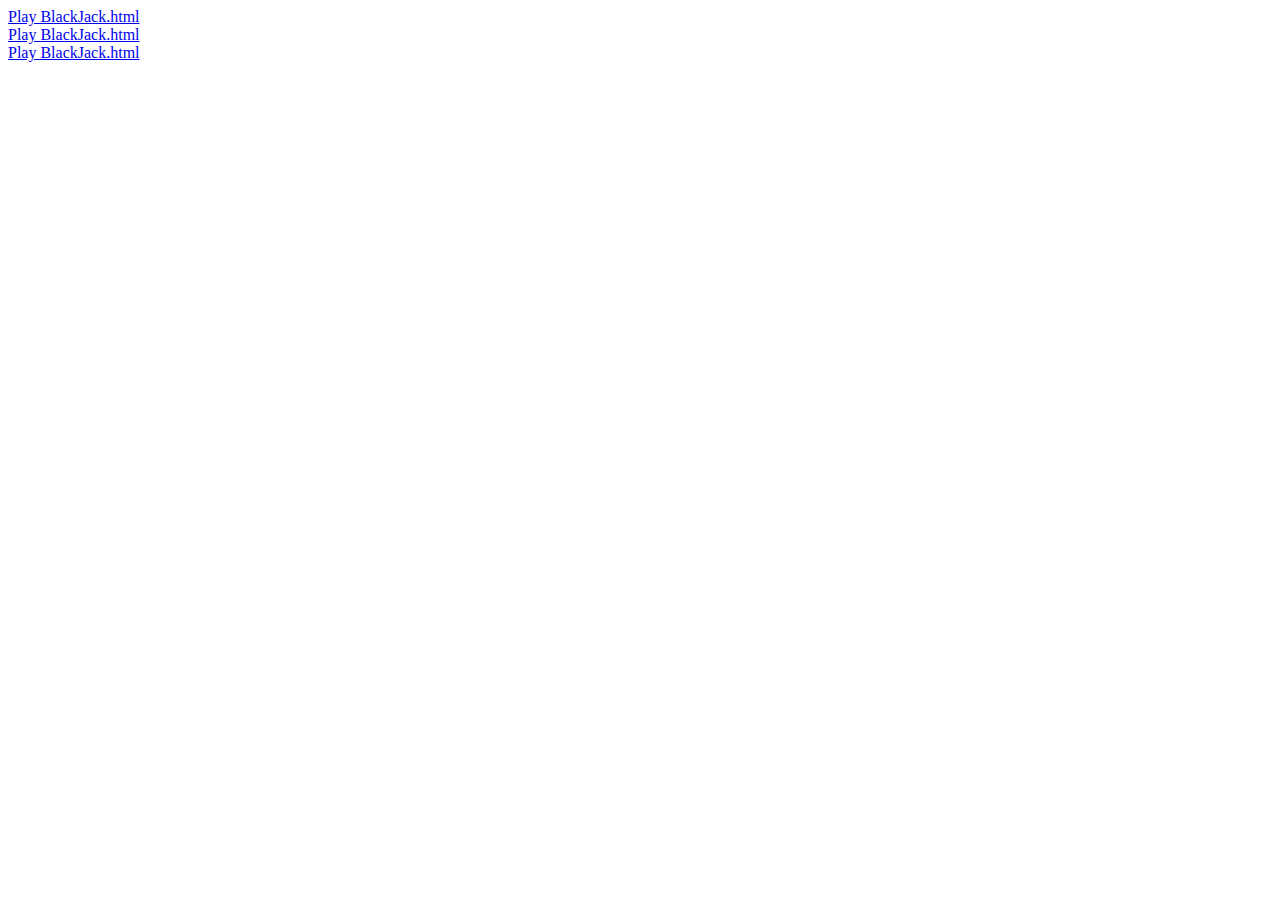
==== commit 837e7b00: "Restructure project" ====
--- a/index.html
+++ b/index.html
@@ -3,36 +3,24 @@
 <head>
     <meta charset="UTF-8">
     <meta name="viewport" content="width=device-width, initial-scale=1.0">
-    <title>♠️♣️CARDS♥️♦️</title>
+    <title>Card-Games</title>
+    <link rel="stylesheet" href="styles/dark-theme.css">
 </head>
-<link rel="stylesheet" href="styles/dark-theme.css">
-<link rel="stylesheet" href="styles/playing-card.css"> <!--Link to playing-card.css-->
-    X:<input type="text" id="x">  Y:<input type="text" id="y"> <br>
-    mX:<input type="text" id="mx">  mY:<input type="text" id="my"> <br>
-    <button type="button" onmousedown="popCardFromDeck()">Hit</button>
-    <div id="game" style="user-select: NONE;">
-            <div class="outer-card draggable prototype" lock="false">
-                <div class="inner-card flippable">
-                    <div class="front-face">
-                        <span class="number"CORNER='TOP'>A</span>
-                        <span class="suit"CORNER='TOP'></span>
-                        <span class="card-front-display">
-                            <span class="column"POS='LEFT'></span>
-                            <span class="column"POS='MIDDLE'></span>
-                            <span class="column"POS='RIGHT'></span>
-                        </span><!--end card-front-display-->
-                        <span class="suit"CORNER='BOT'></span>
-                        <span class="number"CORNER='BOT'>A</span>
-                    </div><!--end front-face-->
-                    <div class="back-face">
-                        <span class="card-back-display">CARD</span>
-                    </div><!--end back-face-->
-                </div><!--end inner-card-->
-            </div><!--end outer-card-->
-        <div class="hand slot" capacity=-1 lock=false id="player-hand">
-            <div class="slot-start draggable" lock="true"> <!--for inserting left most card-->
-            </div>
-        </div>
-    </div><!--end #game-->
-<script type="text/javascript" src="JS/playing-card-game.js" defer></script>
+
+<body>
+    <div class="game-select">
+        <a href="./BlackJack.html">Play BlackJack.html</a>
+        <a href="./BlackJack.html">Play BlackJack.html</a>
+        <a href="./BlackJack.html">Play BlackJack.html</a>
+    </div>
+</body>
 </html>
+<style>
+    .game-select{
+        display: flex;
+        flex-flow: column;
+    }
+</style>
+
+
+
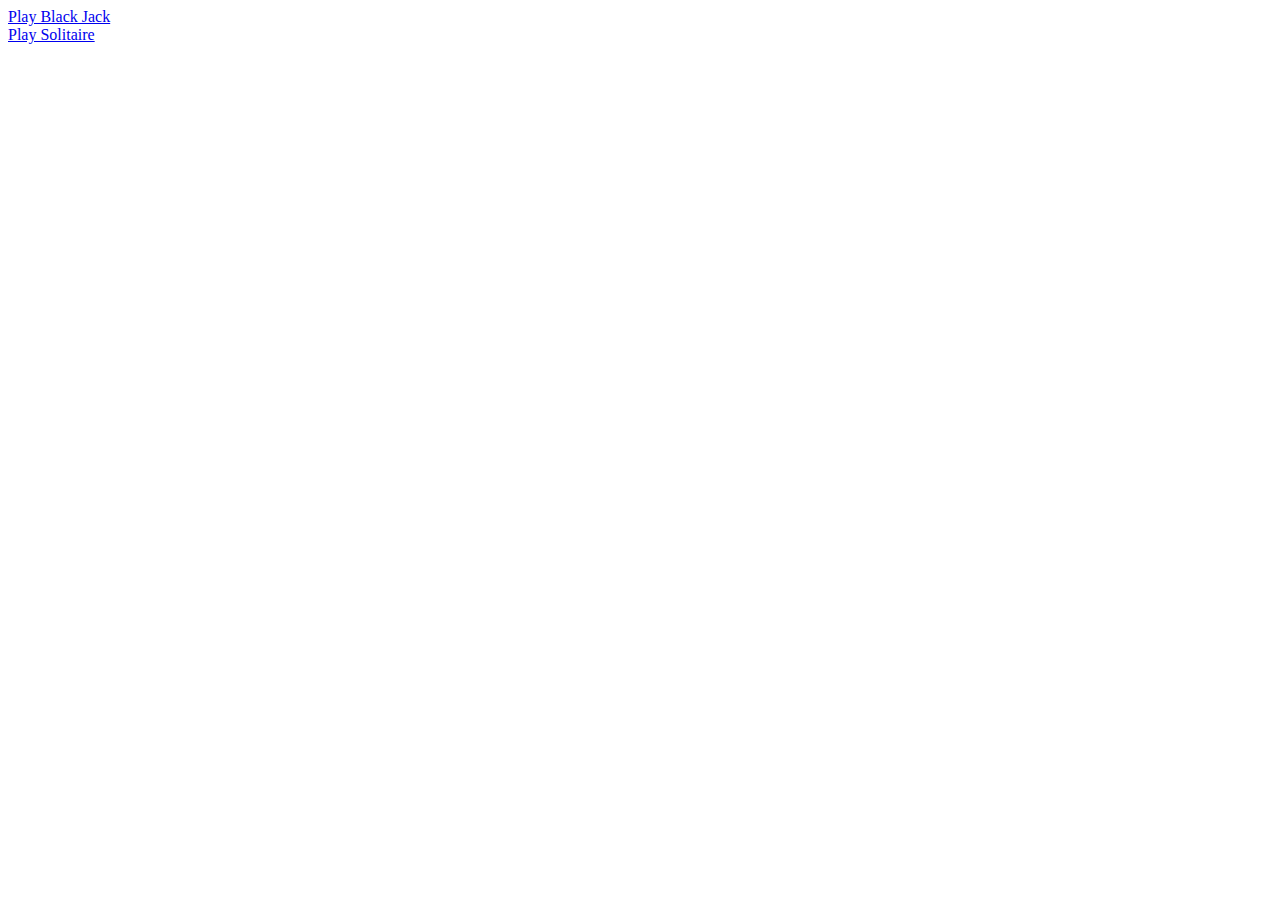
==== commit bc98506b: "test" ====
--- a/index.html
+++ b/index.html
@@ -3,15 +3,14 @@
 <head>
     <meta charset="UTF-8">
     <meta name="viewport" content="width=device-width, initial-scale=1.0">
-    <title>Card-Games</title>
-    <link rel="stylesheet" href="styles/dark-theme.css">
+    <title>Card Games</title>
+    <link rel="stylesheet" href="Styles/dark-theme.css">
 </head>
 
 <body>
     <div class="game-select">
-        <a href="./BlackJack.html">Play BlackJack.html</a>
-        <a href="./BlackJack.html">Play BlackJack.html</a>
-        <a href="./BlackJack.html">Play BlackJack.html</a>
+        <a type="text/html" href="./BlackJack">Play Black Jack</a>
+        <a type="text/html" href="./Solitaire">Play Solitaire</a>
     </div>
 </body>
 </html>
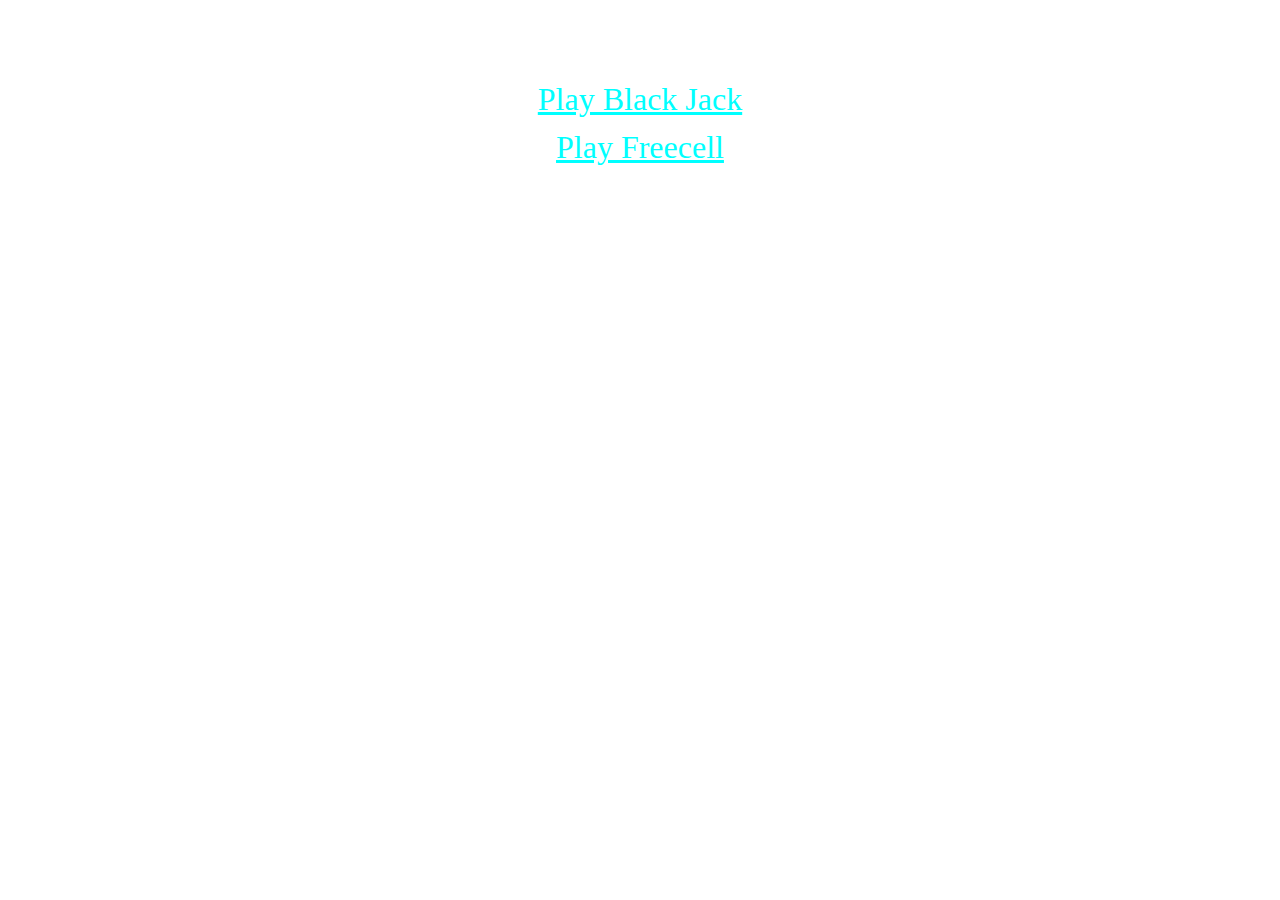
==== commit e1cc9f35: "first ver done" ====
--- a/index.html
+++ b/index.html
@@ -4,20 +4,31 @@
     <meta charset="UTF-8">
     <meta name="viewport" content="width=device-width, initial-scale=1.0">
     <title>Card Games</title>
-    <link rel="stylesheet" href="Styles/dark-theme.css">
+    <link rel="stylesheet" href="styles/dark-theme.css">
 </head>
 
 <body>
     <div class="game-select">
         <a type="text/html" href="./BlackJack">Play Black Jack</a>
-        <a type="text/html" href="./Solitaire">Play Solitaire</a>
+        <a type="text/html" href="./Freecell">Play Freecell</a>
     </div>
 </body>
 </html>
 <style>
+    body{
+        display: flex;
+        justify-content: center;
+    }
     .game-select{
+        margin-top: 5%;
         display: flex;
         flex-flow: column;
+        text-align: center;
+    }
+    .game-select a{
+        color: aqua;
+        margin-top: 5%;
+        font-size: 2rem;
     }
 </style>
 
